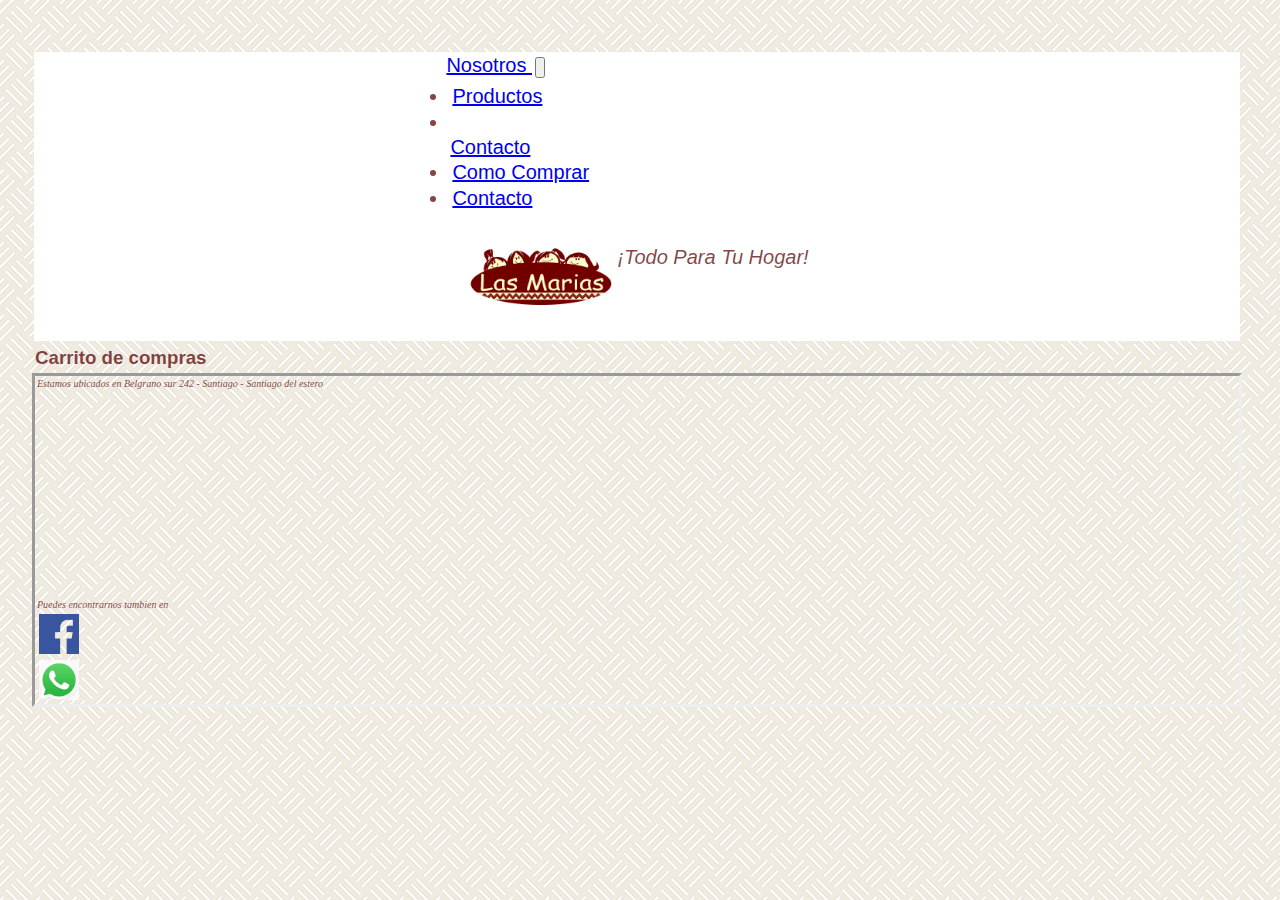
==== Pages/carrito.html @ 339352e4 "actualizando datos" ====
<!DOCTYPE html>
<html lang="en">
<head>
    <meta charset="UTF-8">
    <meta http-equiv="X-UA-Compatible" content="IE=edge">
    <meta name="viewport" content="width=device-width, initial-scale=1.0">
    <title> Las Marias Amoblamientos</title>
    <enlace rel="preconectar" href="https://fonts.googleapis.com">
        <enlace rel="preconectar" href="https://fonts.gstatic.com" crossorigin>
        <enlace href="https: //fonts.googleapis.com/css2? family= Anek+Tamil:wght@200 & display=swap" rel="stylesheet">
            <link href="https://cdn.jsdelivr.net/npm/bootstrap@5.1.3/dist/css/bootstrap.min.css" rel="stylesheet" integrity="sha384-1BmE4kWBq78iYhFldvKuhfTAU6auU8tT94WrHftjDbrCEXSU1oBoqyl2QvZ6jIW3" crossorigin="anonymous">
    <link rel="stylesheet" href="main.css">

</head>
<body> 

    <header >
        <nav class="navbar navbar-expand-lg navbar-light bg-light">
        <div class="container-fluid">
            <a class="navbar-brand" href="index.html">  Nosotros </a>
                <button class="navbar-toggler" type="button" data-bs-toggle="collapse"      data-bs-target="#navbarNavDropdown" aria-controls="navbarNavDropdown" aria-expanded="false"  aria-label="Toggle navigation">
                <span class="navbar-toggler-icon"></span></button>
         <div class="collapse navbar-collapse" id="navbarNavDropdown">
            <ul class="navbar-nav">
                
                <li class="nav-item"><a class="nav-link" href="productos.html"> Productos </a></li>
                <li class="nav-item"></li><a class="nav-link" href="contacto.html"> Contacto</a></li>
                <li class="nav-item"><a class="nav-link" href="comocomprar.html"> Como comprar</a> </li>
                <li class="nav-item"><a class="nav-link" href="contacto.html"> Contacto</a></li>
                
             </ul>
         </div>
         <div class="header">
            <p class="header-slogan"> ¡Todo para tu hogar!</p>
            <img class="header-logo" src="../Imagenes/Icono las marias.jpeg" alt="logo las marias" href="index.html"> 
        </div>
        </div>
    </nav>
    </header>
    
    <main>
        <h3> Carrito de compras </h3>
    </main>
  

    <footer>

        <p> Estamos ubicados en Belgrano sur 242 - Santiago - Santiago del estero </p>
    
        <iframe class="geo" src="https://www.google.com/maps/embed?pb=!1m18!1m12!1m3!1d3529.7491837840403!2d-64.26531028526888!3d-27.786701436910494!2m3!1f0!2f0!3f0!3m2!1i1024!2i768!4f13.1!3m3!1m2!1s0x943b521381e7983d%3A0x7e107b12438d22d4!2sAv.%20Belgrano%20Sur%20242%2C%20G4200%20Santiago%20del%20Estero!5e0!3m2!1ses-419!2sar!4v1648425691589!5m2!1ses-419!2sar" width="600" height="450" style="border:0;" allowfullscreen="" loading="lazy" referrerpolicy="no-referrer-when-downgrade"></iframe>
    
        <p> Puedes encontrarnos tambien en </p>
    
        <a href="https://facebook.com/lasmarias.lasmarias.714" target="_blank">

            <img class="fb" src="../Imagenes/logofb.png" alt="Facebook">
    
        </a>
        <br>
        <a href="https://wa.me/qr/JY436IAV5N2VB1" target="_blank" >  
    
            <img class="wp" src="../Imagenes/logowp.jpg"  alt="Whatsapp">

    </footer>
    <script src="https://cdn.jsdelivr.net/npm/bootstrap@5.1.3/dist/js/bootstrap.bundle.min.js" integrity="sha384-ka7Sk0Gln4gmtz2MlQnikT1wXgYsOg+OMhuP+IlRH9sENBO0LRn5q+8nbTov4+1p" crossorigin="anonymous"></script>
</body>
</html>
---- Pages/main.css ----
* {
    margin: 1px;
    padding: 1px;
}

body { 
    background-image: url(../Imagenes/floor-tile.png);
    font-family: "Open Sans", Helvetica, sans-serif;
    color: rgba(92, 8, 8, 0.753);
    width: 95vw;

    display: grid;
    grid-template-areas: 
    "header"
    "nav" 
    "main"
    "footer";
    grid-gap: 1px;

}
header{
    grid-area: header;
}
.header{

    color: rgba(92, 8, 8, 0.753);
    font-style: italic;
    font-family: "Open Sans", Helvetica, sans-serif;
    padding: 2px;
    margin: 2px;
    display: flex;
    flex-direction: row-reverse;
    flex-wrap: nowrap;
    justify-content: flex-start;
}

.header-logo {
    width: 120px;
    height: auto;
    padding: 10px 0px;
    align-items: initial;
    
}
.header-slogan{
    align-items: initial;
    color: rgba(92, 8, 8, 0.753);
    font-size: 15px;
    padding: 10px 0px;
}

.navbar{
    display: flex;
    flex-direction: row;
    flex-direction: start;
    justify-content: space-evenly;
    text-transform: capitalize;
    text-decoration: none;
    color: rgba(92, 8, 8, 0.753);
    background-color: white;
    text-align: start;
    grid-area: nav;
}
.nav-item{
    
}
.menu li{
    padding: 0px;
    margin: 0px;
    font-size: 11px;
    
}
.menu ul{ 
    margin: 0px;
}
main{ 
    grid-area: main;
    margin: 1px;
    padding: 1px;
}
.carousel-slide img{
    height: 450px;

}

.carousel-caption p{
    font-size: 30px;
    color:rgba(92, 8, 8, 0.753)

}
.carousel-caption h5{
    color: rgba(92, 8, 8, 0.753);
}

.hist{
    font-style: italic;
    font-family: 'Anek Tamil', sans-serif;  
    display: flex;
    flex-direction: column; 
    flex-wrap: wrap;
    padding: 0px;
    background-color: beige;
    
}

.hist-1 {
    display: flex;
    flex-direction: column;
    position: left;
    font-size: 10px;

}

.nov .prom {
    border: solid;
    color: rgba(92, 8, 8, 0.753);
    background-color: beige;
    font-size: 10px;

}

span {
    color: rgba(92, 8, 8, 0.753);
}


.image {
    width: 100px;
    position: left;

}
div p {
    color: black; 
    font-style: italic;
    font-size: 12px;
    
}

footer{
    padding: 0px;
    border: inset;
    color: black;
    font-style: italic;
    font-family: Cambria, Cochin, Georgia, Times, 'Times New Roman', serif;
    font-size: 10px;
    color:rgba(92, 8, 8, 0.753);
    background-image: url(../Imagenes/floor-tile.png);
    grid-area: footer;
}
footer li{
    display: inline;
}
.geo {
    width: 280px;
    height: 100px;
}

.fb{ 
    width: 20px;
    height: 20px;
}

.wp{
    width: 20px;
    height: 20px;
}

#producto img {
    width: 80px;
    height: 80px;
}

#producto div{
    display: inline-block;
    order: initial;
    padding: 0 20px;
    background-color: beige;
}

.p1 .p2 .p3 {
    display: flex;
    flex-direction: row;
    flex-wrap: wrap;
    justify-content: space-between;

}
 .contenedor {
    display: flex;
    flex-direction: column;
    flex-wrap: wrap;
    background-color: beige;
    color: black;
}

.video{
    width: 250px;
    height: auto;
}
.como {
    color: rgba(92, 8, 8, 0.753);
    font-style: italic;
    font-family: Cambria, Cochin, Georgia, Times, 'Times New Roman', serif;
    font-size: 15px;
}
.orden{
    color: black;
    font-style: italic;
    font-family: Cambria, Cochin, Georgia, Times, 'Times New Roman', serif;
    font-size: 12px;
}

.contact-form{
    background-color: beige;
    width: 600px;
    height: 300px;
    font-size: 11px;
    display: flex;
    flex-direction: column;
    flex-wrap: nowrap;
    justify-content: space-between;
    padding: 70px 100px;

}
.enviar {
    width: 100px;
}

@media screen and (min-width:768px) {

    body {  
        display: grid;
    grid-template-areas: 
    "header"
    "nav"
    "main"
    "footer";
    grid-gap: 10px;
    margin: 10px 10px;
    padding: 1px 1px;
    }
    
    
    .header-logo {
        width: 200px;
        height: auto;
        
        
    }
    .header-slogan{
        font-size: 30px;
    }
    .menu li{
        font-size: 20px;
    }

    .geo {
        width: 350px;
        height: 120px;
    }
    
    .fb{ 
        width: 30px;
        height: 30px;
    }
    
    .wp{
        width: 30px;
        height: 30px;
    }
    .hist{
        display: grid;
        grid-template-areas: 
        "hist-1 hist-2";
    }
    .hist-1 {
        display: flex;
        flex-direction: column;
        justify-content: right;
        grid-area: hist-1;
        font-size: 18px;
    }
    
    .hist-2 {
        grid-area: hist-2;
        justify-content: center;
        }
    .image{
            width: 130px;
        }
    
    .nov .prom {
        border: solid;
        color: rgba(92, 8, 8, 0.753);
        background-color: beige;
        font-size: 10px;
    
    }
    
    div p {
        color: black; 
        font-style: italic;
        font-size: 18px;
        
    }

    #producto img {
        width: 100px;
        height: 100px;
    }

    .contenedor {
        display: grid;
        grid-template-areas: 
        "como como"
        "orden video";
        
    }
    
    .video{
        width: 350px;
        height: 270px;
        grid-area: video;
    }
    .como {
        font-size: 22px;
        grid-area: como;
    }
    .orden{
        grid-area: orden;
        font-size: 20px;
    }

}
@media screen and (min-width:1024px) {
    
    body {  
        display: grid;
    grid-template-areas: 
    "header"
    "nav"
    "main"
    "footer";
    grid-gap: 10px;
    margin: 25px 25px;
    padding: 2px 2px;
    }
    .header{    
        padding: 10px;
        margin: 10px;
     
    }
    
    .header-logo {
        width: 150px;
        height: auto;
        align-items: initial;
        
    }
    .header-slogan{
     
        font-size: 20px;
    }
    .navbar{
        font-size: 20px;
        padding: 0px 5px;
        transition: all .3seg ease-in-out;
    }
    .navbar:hover {
        font-size: 25px;
        color: black;    
        
    }
   
    .hist-1{
        font-size: 25px;
    }
    .geo {
        width: 420px;
        height: 200px;
    }
    
    .fb{ 
        width: 40px;
        height: 40px;
    }
    
    .wp{
        width: 40px;
        height: 40px;
    }
    div p {
        font-size: 25px;

    }
    
    .image{
        width: 200px;
    }
    .card img {
        width: 400px;
        height: 400px;
    }

    .video{
        width: 400px;
        height: 300px;
        grid-area: video;
    }
    .como {
        font-size: 22px;
        grid-area: como;
    }
    .orden{
        grid-area: orden;
        font-size: 20px;
    }
    
}
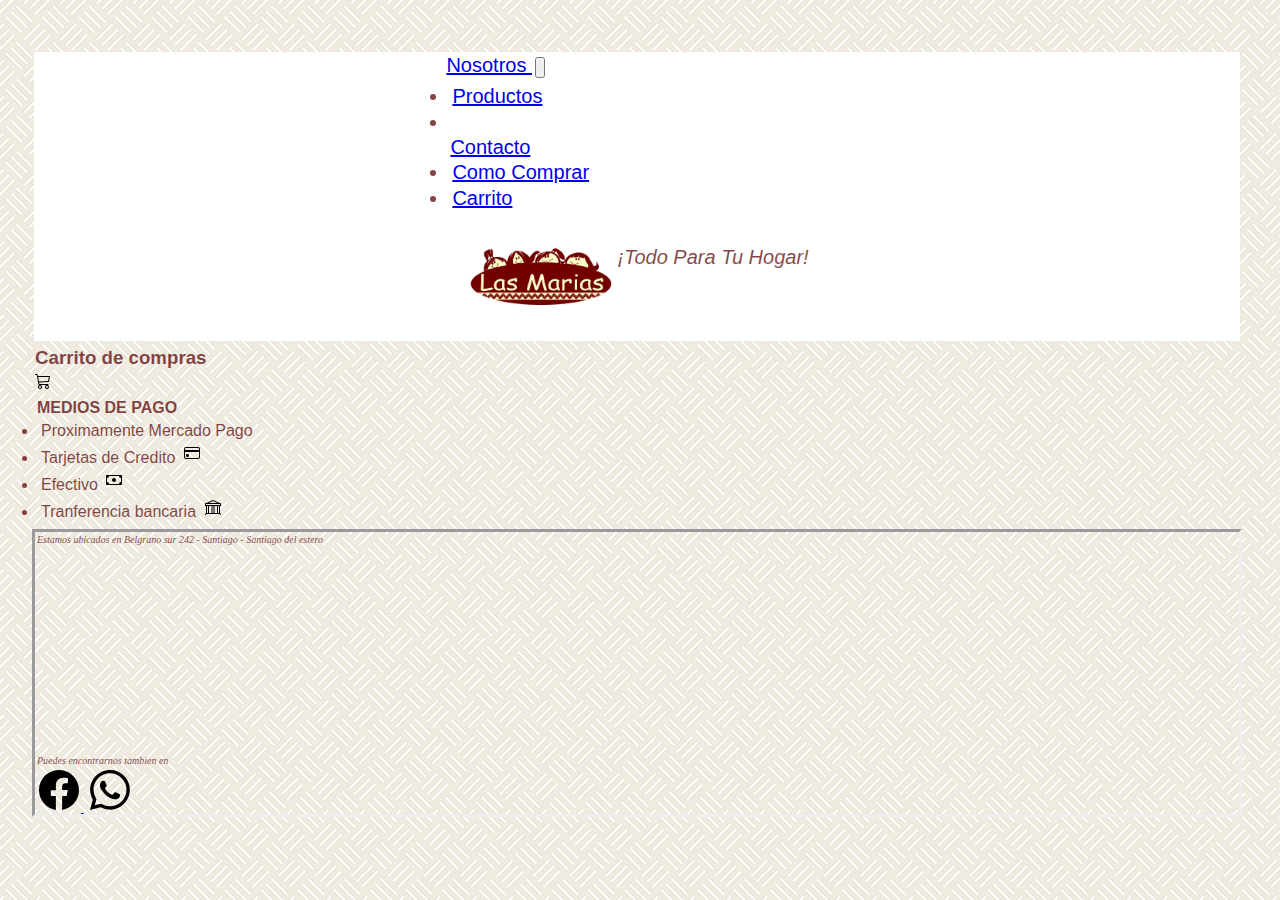
==== commit ef383b45: "ultimando detalles" ====
--- a/Pages/carrito.html
+++ b/Pages/carrito.html
@@ -26,7 +26,7 @@
                 <li class="nav-item"><a class="nav-link" href="productos.html"> Productos </a></li>
                 <li class="nav-item"></li><a class="nav-link" href="contacto.html"> Contacto</a></li>
                 <li class="nav-item"><a class="nav-link" href="comocomprar.html"> Como comprar</a> </li>
-                <li class="nav-item"><a class="nav-link" href="contacto.html"> Contacto</a></li>
+                <li class="nav-item"><a class="nav-link" href="carrito.html"> Carrito</a></li>
                 
              </ul>
          </div>
@@ -40,6 +40,18 @@
     
     <main>
         <h3> Carrito de compras </h3>
+        <img src="../bootstrap-icons-1.8.1/cart3.svg" alt="carrito">
+
+
+        <div>
+            <h4>MEDIOS DE PAGO</h4>
+                <ul>
+                    <li> <span>Proximamente Mercado Pago</span></li>
+                    <li> <span> Tarjetas de Credito</span> <img src="../bootstrap-icons-1.8.1/credit-card.svg" alt="tarjeta"></li>
+                    <li> <span> Efectivo</span> <img src="../bootstrap-icons-1.8.1/cash.svg" alt="efectivo"> </li>
+                    <li> <span> Tranferencia bancaria </span> <img src="../bootstrap-icons-1.8.1/bank.svg" alt="Tranf bancaria"></li>
+                </ul>   
+        </div>
     </main>
   
 
@@ -53,13 +65,13 @@
     
         <a href="https://facebook.com/lasmarias.lasmarias.714" target="_blank">
 
-            <img class="fb" src="../Imagenes/logofb.png" alt="Facebook">
+            <img class="fb" src="../bootstrap-icons-1.8.1/facebook.svg" alt="Facebook">
+
+        </a>
     
-        </a>
-        <br>
         <a href="https://wa.me/qr/JY436IAV5N2VB1" target="_blank" >  
     
-            <img class="wp" src="../Imagenes/logowp.jpg"  alt="Whatsapp">
+            <img class="wp" src="../bootstrap-icons-1.8.1/whatsapp.svg"  alt="Whatsapp">
 
     </footer>
     <script src="https://cdn.jsdelivr.net/npm/bootstrap@5.1.3/dist/js/bootstrap.bundle.min.js" integrity="sha384-ka7Sk0Gln4gmtz2MlQnikT1wXgYsOg+OMhuP+IlRH9sENBO0LRn5q+8nbTov4+1p" crossorigin="anonymous"></script>
--- a/Pages/main.css
+++ b/Pages/main.css
@@ -11,8 +11,7 @@
 
     display: grid;
     grid-template-areas: 
-    "header"
-    "nav" 
+    "header" 
     "main"
     "footer";
     grid-gap: 1px;
@@ -35,7 +34,7 @@
 }
 
 .header-logo {
-    width: 120px;
+    width: 75px;
     height: auto;
     padding: 10px 0px;
     align-items: initial;
@@ -58,32 +57,22 @@
     color: rgba(92, 8, 8, 0.753);
     background-color: white;
     text-align: start;
-    grid-area: nav;
-}
-.nav-item{
-    
-}
-.menu li{
-    padding: 0px;
-    margin: 0px;
-    font-size: 11px;
-    
-}
-.menu ul{ 
-    margin: 0px;
-}
+    font-size: 13px;
+}
+
+
 main{ 
     grid-area: main;
     margin: 1px;
     padding: 1px;
 }
 .carousel-slide img{
-    height: 450px;
+    height: 100px;
 
 }
 
 .carousel-caption p{
-    font-size: 30px;
+    font-size: 10px;
     color:rgba(92, 8, 8, 0.753)
 
 }
@@ -131,8 +120,22 @@
 div p {
     color: black; 
     font-style: italic;
-    font-size: 12px;
-    
+    font-size: 10px;
+    
+}
+
+.carousel-slide img{
+    height: 200px;
+
+}
+
+.carousel-caption p{
+    font-size: 15px;
+    color:rgba(92, 8, 8, 0.753)
+
+}
+.carousel-caption h5{
+    color: rgba(92, 8, 8, 0.753);
 }
 
 footer{
@@ -163,34 +166,46 @@
     width: 20px;
     height: 20px;
 }
-
-#producto img {
-    width: 80px;
-    height: 80px;
-}
-
-#producto div{
-    display: inline-block;
-    order: initial;
-    padding: 0 20px;
-    background-color: beige;
-}
-
-.p1 .p2 .p3 {
+.card-father{
     display: flex;
     flex-direction: row;
     flex-wrap: wrap;
     justify-content: space-between;
-
-}
- .contenedor {
+}
+.card {
+    background-color: beige;
+    width: 7rem;
+    height: auto;
+
+}
+.card-img-top{
+    width: 6rem;
+    height: 6rem;
+   
+}
+.card-body{
+    width: 6rem;
+    height: auto;
+
+}
+.card-body h5{
+    font-size: 10px ;
+}
+.card-body p{
+    font-size: 9px;
+}
+.btn{
+    font-size: 10px;
+}
+
+
+.contenedor {
     display: flex;
     flex-direction: column;
     flex-wrap: wrap;
     background-color: beige;
     color: black;
 }
-
 .video{
     width: 250px;
     height: auto;
@@ -207,17 +222,17 @@
     font-family: Cambria, Cochin, Georgia, Times, 'Times New Roman', serif;
     font-size: 12px;
 }
-
+.contact{
+    height: 300px;
+    width: 200px;
+}
 .contact-form{
     background-color: beige;
-    width: 600px;
-    height: 300px;
     font-size: 11px;
     display: flex;
     flex-direction: column;
     flex-wrap: nowrap;
     justify-content: space-between;
-    padding: 70px 100px;
 
 }
 .enviar {
@@ -230,7 +245,6 @@
         display: grid;
     grid-template-areas: 
     "header"
-    "nav"
     "main"
     "footer";
     grid-gap: 10px;
@@ -239,17 +253,31 @@
     }
     
     
+    .header{    
+        padding: 5px;
+        margin: 5px;
+     
+    }
+    
     .header-logo {
-        width: 200px;
+        width: 100px;
         height: auto;
+        align-items: initial;
         
+    }
+    .header-slogan{
+     
+        font-size: 15px;
+    }
+    .navbar{
+        font-size: 15px;
+        padding: 0px 5px;
+        transition: all .3seg ease-in-out;
+    }
+    .navbar:hover {
+        font-size: 20px;
+        color: black;    
         
-    }
-    .header-slogan{
-        font-size: 30px;
-    }
-    .menu li{
-        font-size: 20px;
     }
 
     .geo {
@@ -301,11 +329,39 @@
         font-size: 18px;
         
     }
-
-    #producto img {
-        width: 100px;
-        height: 100px;
-    }
+    .card {
+        background-color: beige;
+        width: 10rem;
+        height: auto;
+    
+    }
+    .card-img-top{
+        width: 9rem;
+        height: 9rem;
+       
+    }
+    .card-body{
+        width: 9rem;
+        height: auto;
+    
+    }
+    .card-body h5{
+        font-size: 17px ;
+    }
+    .card-body p{
+        font-size: 15px;
+    }
+    .btn{
+        font-size: 17px;
+    }
+
+    .contact{
+        height: 450px;
+        width: 300px;
+    }
+    .contact-form{
+        background-color: beige;
+        font-size: 17px;
 
     .contenedor {
         display: grid;
@@ -359,6 +415,19 @@
      
         font-size: 20px;
     }
+    .carousel-slide img{
+        height: 450px;
+    
+    }
+    
+    .carousel-caption p{
+        font-size: 30px;
+        color:rgba(92, 8, 8, 0.753)
+    
+    }
+    .carousel-caption h5{
+        color: rgba(92, 8, 8, 0.753);
+    }
     .navbar{
         font-size: 20px;
         padding: 0px 5px;
@@ -395,11 +464,30 @@
     .image{
         width: 200px;
     }
-    .card img {
-        width: 400px;
-        height: 400px;
-    }
-
+    .card {
+        width: 20rem;
+        height: auto;
+    
+    }
+    .card-img-top{
+        width: 13rem;
+        height: 12rem;
+       
+    }
+    .card-body{
+        width: 12rem;
+        height: auto;
+    
+    }
+    .card-body h5{
+        font-size: 22px ;
+    }
+    .card-body p{
+        font-size: 20px;
+    }
+    .btn{
+        font-size: 22px;
+    }
     .video{
         width: 400px;
         height: 300px;
